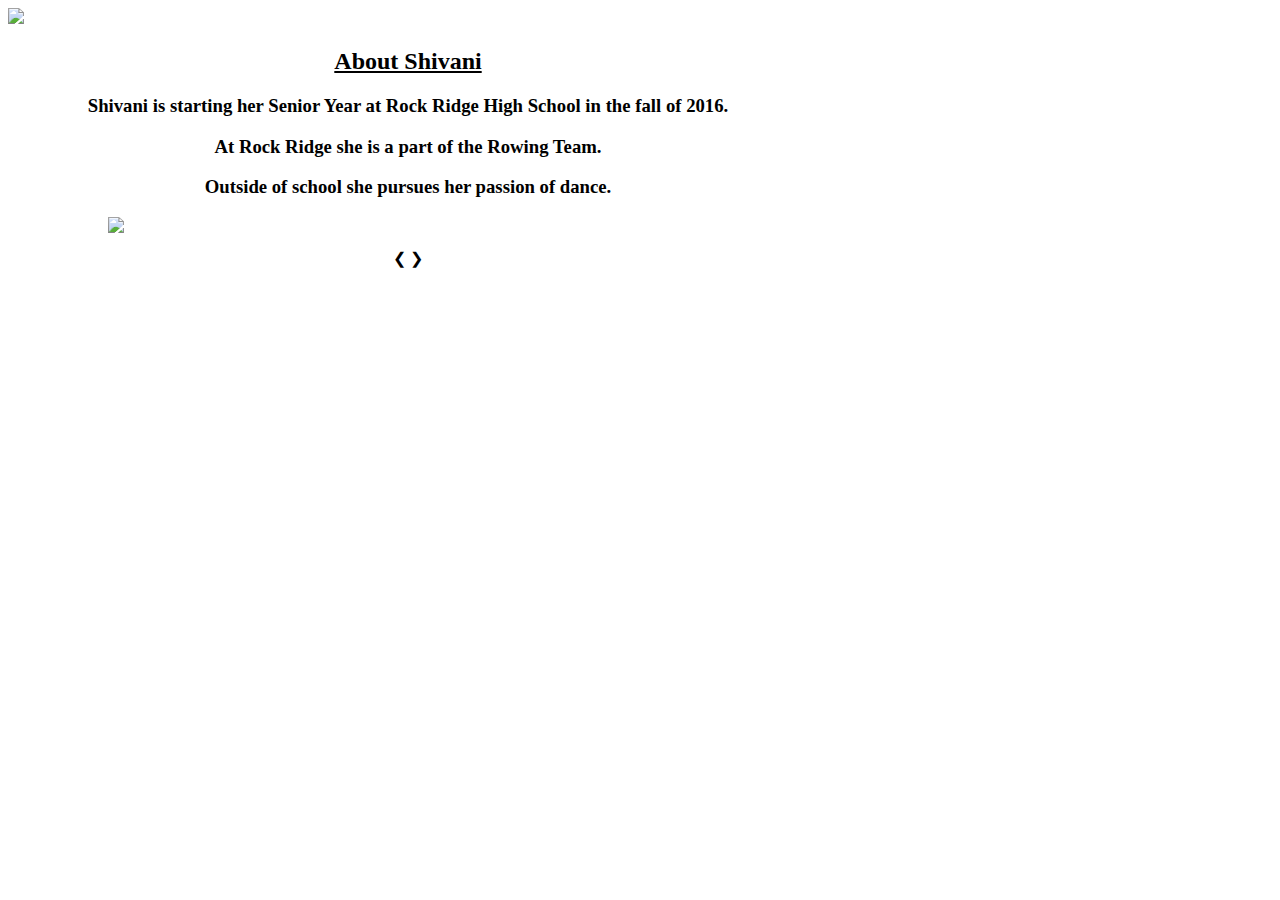
==== portfolio2.html @ 14aa8411 "Portfolio Website" ====
<!DOCTYPE html>
<html>
	<head>
		<link href = "myStyles.css" rel = "stylesheet">
		<link href='blue' rel='stylesheet' type='text/css'>
		<title>About Shivani</title>
	<meta name="viewport" content="width=device-width, initial-scale=1">
	<link rel="stylesheet" href="http://www.w3schools.com/lib/w3.css">
	<body>

	<div class="w3-content" style="max-width:800px;position:relative">

	</head>
		<img src="gwcc.png" style="width:200px;height:100px, float-left">
		<body background = "cute.jpg">
		<center><h2><u><b>About Shivani</b></u></h1>
		<center><h3><p>Shivani is starting her Senior Year at Rock Ridge High School in the fall of 2016.</p> <p>At Rock Ridge she is a part of the Rowing Team.</p> <p>Outside of school she pursues her passion of dance.</p></center></h3>
		<img class= "pics" src="crew1.jpg" style="width:600px;height:600px, text-align: center">
		<p></p>
		<img class= "pics" src="crew2.jpg" style="width:600px;height:600px, text-align: center">
		<p></p>
		<img class= "pics" src="crew3.jpg" style="width:600px;height:600px, text-align: center">
		<p></p>		
		<img class= "pics" src="crew4.jpg" style="width:600px;height:600px, text-align: center">
		<p></p>
		<img class= "pics" src="crew5.jpg" style="width:600px;height:600px, text-align: center">
		<p></p>
		<img class= "pics" src="dance1.jpg" style="width:600px;height:600px, text-align: center">
		<p></p>
		<img class= "pics" src="dance2.jpg" style="width:600px;height:600px, text-align: center">
		<a class="w3-btn-floating" onclick="plusDivs(-1)">&#10094;</a>
		<a class="w3-btn-floating" onclick="plusDivs(+1)">&#10095;</a>
		</div>

		<script>
		var slideIndex = 1;
		showDivs(slideIndex);

		function plusDivs(n) {
		  showDivs(slideIndex += n);
		}

		function showDivs(n) {
		  var i;
		  var x = document.getElementsByClassName("pics");
		  if (n > x.length) {slideIndex = 1}
		  if (n < 1) {slideIndex = x.length}
		  for (i = 0; i < x.length; i++) {
			 x[i].style.display = "none";
		  }
		  x[slideIndex-1].style.display = "block";
		}
		</script>

		
		<p></p>




</body>
</html>
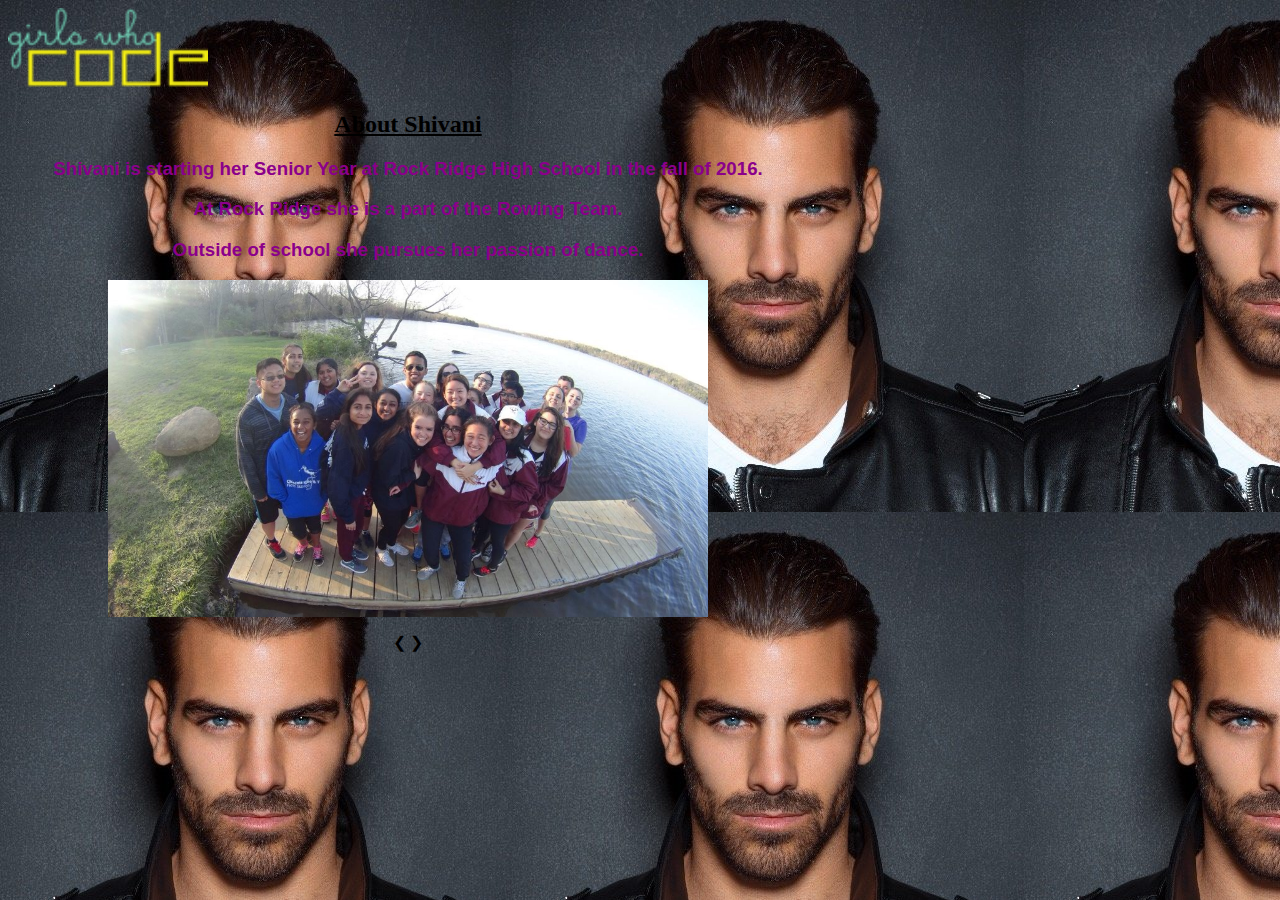
==== commit 51946882: "Add files via upload" ====
--- a/portfolio2.html
+++ b/portfolio2.html
@@ -15,19 +15,19 @@
 		<body background = "cute.jpg">
 		<center><h2><u><b>About Shivani</b></u></h1>
 		<center><h3><p>Shivani is starting her Senior Year at Rock Ridge High School in the fall of 2016.</p> <p>At Rock Ridge she is a part of the Rowing Team.</p> <p>Outside of school she pursues her passion of dance.</p></center></h3>
-		<img class= "pics" src="crew1.jpg" style="width:600px;height:600px, text-align: center">
+		<img class= "pics" src="crew1.JPG" style="width:600px;height:600px, text-align: center">
 		<p></p>
-		<img class= "pics" src="crew2.jpg" style="width:600px;height:600px, text-align: center">
+		<img class= "pics" src="crew2.JPG" style="width:600px;height:600px, text-align: center">
 		<p></p>
-		<img class= "pics" src="crew3.jpg" style="width:600px;height:600px, text-align: center">
+		<img class= "pics" src="crew3.JPG" style="width:600px;height:600px, text-align: center">
 		<p></p>		
-		<img class= "pics" src="crew4.jpg" style="width:600px;height:600px, text-align: center">
+		<img class= "pics" src="crew4.JPG" style="width:600px;height:600px, text-align: center">
 		<p></p>
-		<img class= "pics" src="crew5.jpg" style="width:600px;height:600px, text-align: center">
+		<img class= "pics" src="crew5.JPG" style="width:600px;height:600px, text-align: center">
 		<p></p>
-		<img class= "pics" src="dance1.jpg" style="width:600px;height:600px, text-align: center">
+		<img class= "pics" src="dance1.JPG" style="width:600px;height:600px, text-align: center">
 		<p></p>
-		<img class= "pics" src="dance2.jpg" style="width:600px;height:600px, text-align: center">
+		<img class= "pics" src="dance2.JPG" style="width:600px;height:600px, text-align: center">
 		<a class="w3-btn-floating" onclick="plusDivs(-1)">&#10094;</a>
 		<a class="w3-btn-floating" onclick="plusDivs(+1)">&#10095;</a>
 		</div>
--- a/myStyles.css
+++ b/myStyles.css
@@ -0,0 +1,126 @@
+h3 {
+color: #8B008B;
+font-family: 'Quicksand', sans-serif;
+}
+
+
+
+.part1 {
+	float: right;
+	color: black;
+}
+
+
+.aboutMe{
+	color:black;
+	font-family: 'Times';
+	text-align: center;
+	}
+	
+	
+	
+/* Style the buttons that are used to open and close the accordion panel */
+button.accordion {
+    background-color: #7FB3D5;
+    color: #444;
+    cursor: pointer;
+    padding: 18px;
+    width: 100%;
+    text-align: left;
+    border: none;
+    outline: none;
+    transition: 0.4s;
+	text-transform: uppercase;
+}
+
+button.accordion.active, button.accordion:hover {
+    background-color: ##76D7C4;
+}
+
+
+div.image {
+	opacity: 0.5;
+    filter: alpha(opacity=50);
+}
+
+div.panel {
+    padding: 0 18px;
+    background-image: url(greys.jpg);
+	background-repeat: no-repeat;
+	background-position: center;
+    max-height: 0;
+    overflow: hidden;
+    transition: 0.6s ease-in-out;
+    opacity: 0;
+	font-size: 25px;
+	font-family: 'Abel', sans-serif;
+	font-family: 'Cinzel', serif;
+	font-family: 'EB Garamond', serif;
+}
+
+div.panel1 {
+    padding: 0 18px;
+    background-image: url(selgom.jpg);
+	background-repeat: no-repeat;
+	background-position: center;
+    max-height: 0;
+    overflow: hidden;
+    transition: 0.6s ease-in-out;
+    opacity: 0;
+	font-size: 25px;	
+	font-family: 'Abel', sans-serif;
+	font-family: 'Cinzel', serif;
+	font-family: 'EB Garamond', serif;
+}
+div.panel2 {
+    padding: 0 18px;
+    background-image: url(jamaica.jpg);
+	background-repeat: no-repeat;
+	background-position: center;
+    max-height: 0;
+    overflow: hidden;
+    transition: 0.6s ease-in-out;
+    opacity: 0;
+	font-size: 25px;
+	font-family: 'Abel', sans-serif;
+	font-family: 'Cinzel', serif;
+	font-family: 'EB Garamond', serif;
+}
+div.panel3 {
+    padding: 0 18px;
+    background-image: url(crew5.jpg);
+	background-repeat: no-repeat;
+	background-position: center;
+    max-height: 0;
+    overflow: hidden;
+    transition: 0.6s ease-in-out;
+    opacity: 0;
+	font-size: 25px;
+	font-family: 'Abel', sans-serif;
+	font-family: 'Cinzel', serif;
+	font-family: 'EB Garamond', serif;
+}
+
+
+
+
+
+div.panel.show {
+    opacity: 1;
+    max-height: 500px;
+}
+
+
+div.panel1.show {
+    opacity: 1;
+    max-height: 500px;
+}div.panel2.show {
+    opacity: 1;
+    max-height: 500px;
+}div.panel3.show {
+    opacity: 1;
+    max-height: 500px;
+}
+
+
+
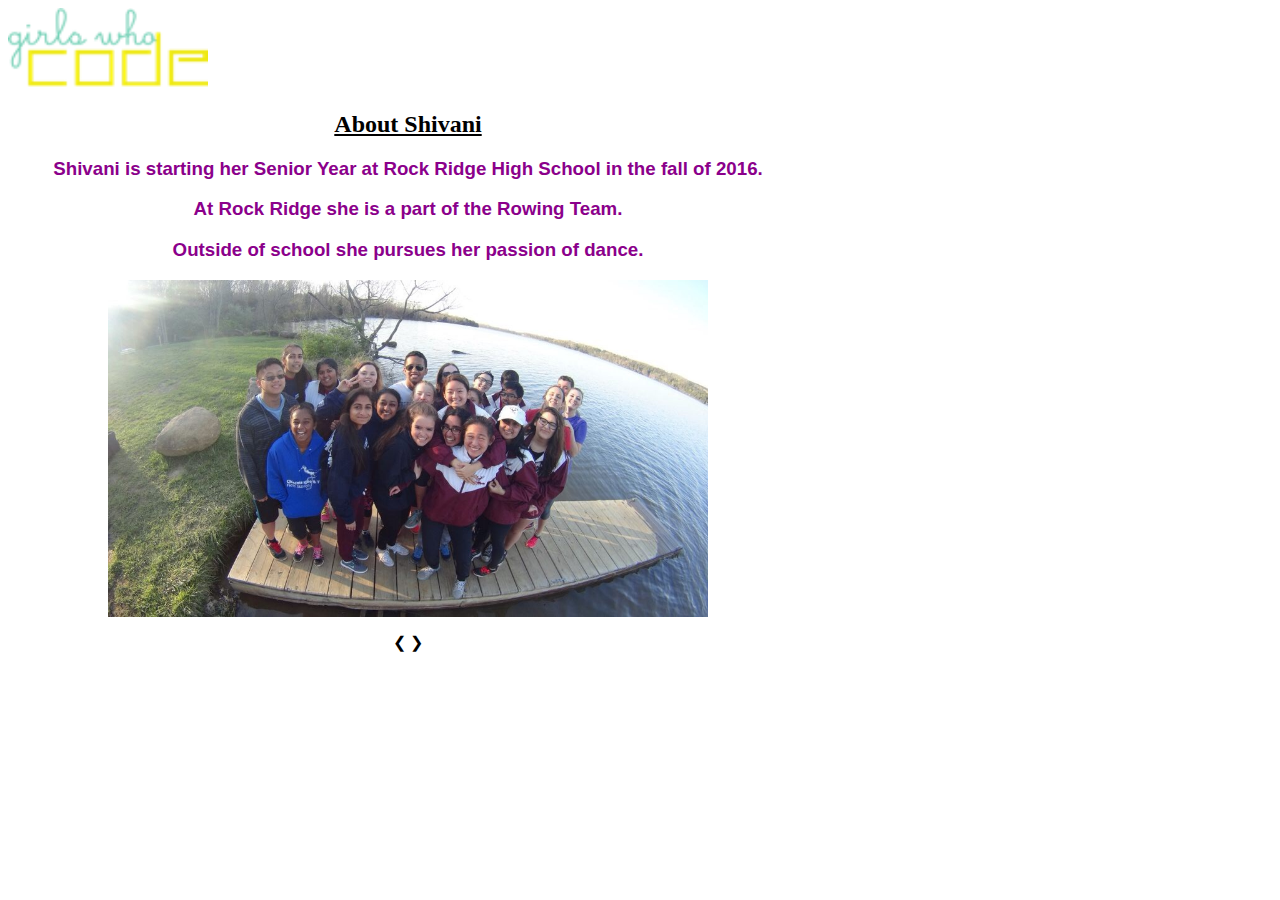
==== commit 9364d292: "Update portfolio2.html" ====
--- a/portfolio2.html
+++ b/portfolio2.html
@@ -12,7 +12,7 @@
 
 	</head>
 		<img src="gwcc.png" style="width:200px;height:100px, float-left">
-		<body background = "cute.jpg">
+		<body background = "blue">
 		<center><h2><u><b>About Shivani</b></u></h1>
 		<center><h3><p>Shivani is starting her Senior Year at Rock Ridge High School in the fall of 2016.</p> <p>At Rock Ridge she is a part of the Rowing Team.</p> <p>Outside of school she pursues her passion of dance.</p></center></h3>
 		<img class= "pics" src="crew1.JPG" style="width:600px;height:600px, text-align: center">
@@ -59,4 +59,4 @@
 
 
 </body>
-</html>+</html>
--- a/myStyles.css
+++ b/myStyles.css
@@ -45,7 +45,7 @@
 
 div.panel {
     padding: 0 18px;
-    background-image: url(greys.jpg);
+    background-image: url(grey.jpg);
 	background-repeat: no-repeat;
 	background-position: center;
     max-height: 0;
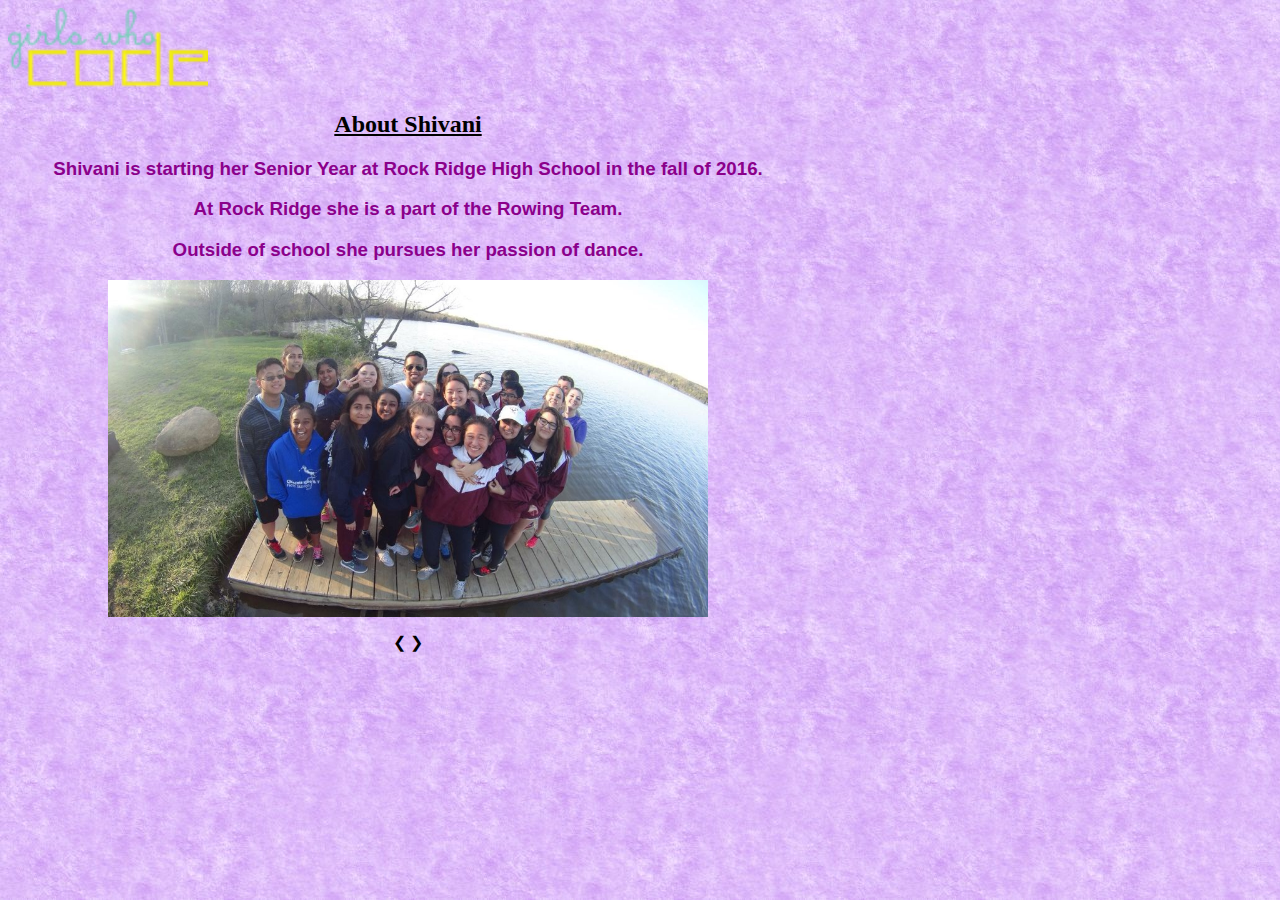
==== commit 1b447cde: "Update portfolio2.html" ====
--- a/portfolio2.html
+++ b/portfolio2.html
@@ -12,7 +12,7 @@
 
 	</head>
 		<img src="gwcc.png" style="width:200px;height:100px, float-left">
-		<body background = "blue">
+		<body background = "back.jpg">
 		<center><h2><u><b>About Shivani</b></u></h1>
 		<center><h3><p>Shivani is starting her Senior Year at Rock Ridge High School in the fall of 2016.</p> <p>At Rock Ridge she is a part of the Rowing Team.</p> <p>Outside of school she pursues her passion of dance.</p></center></h3>
 		<img class= "pics" src="crew1.JPG" style="width:600px;height:600px, text-align: center">
